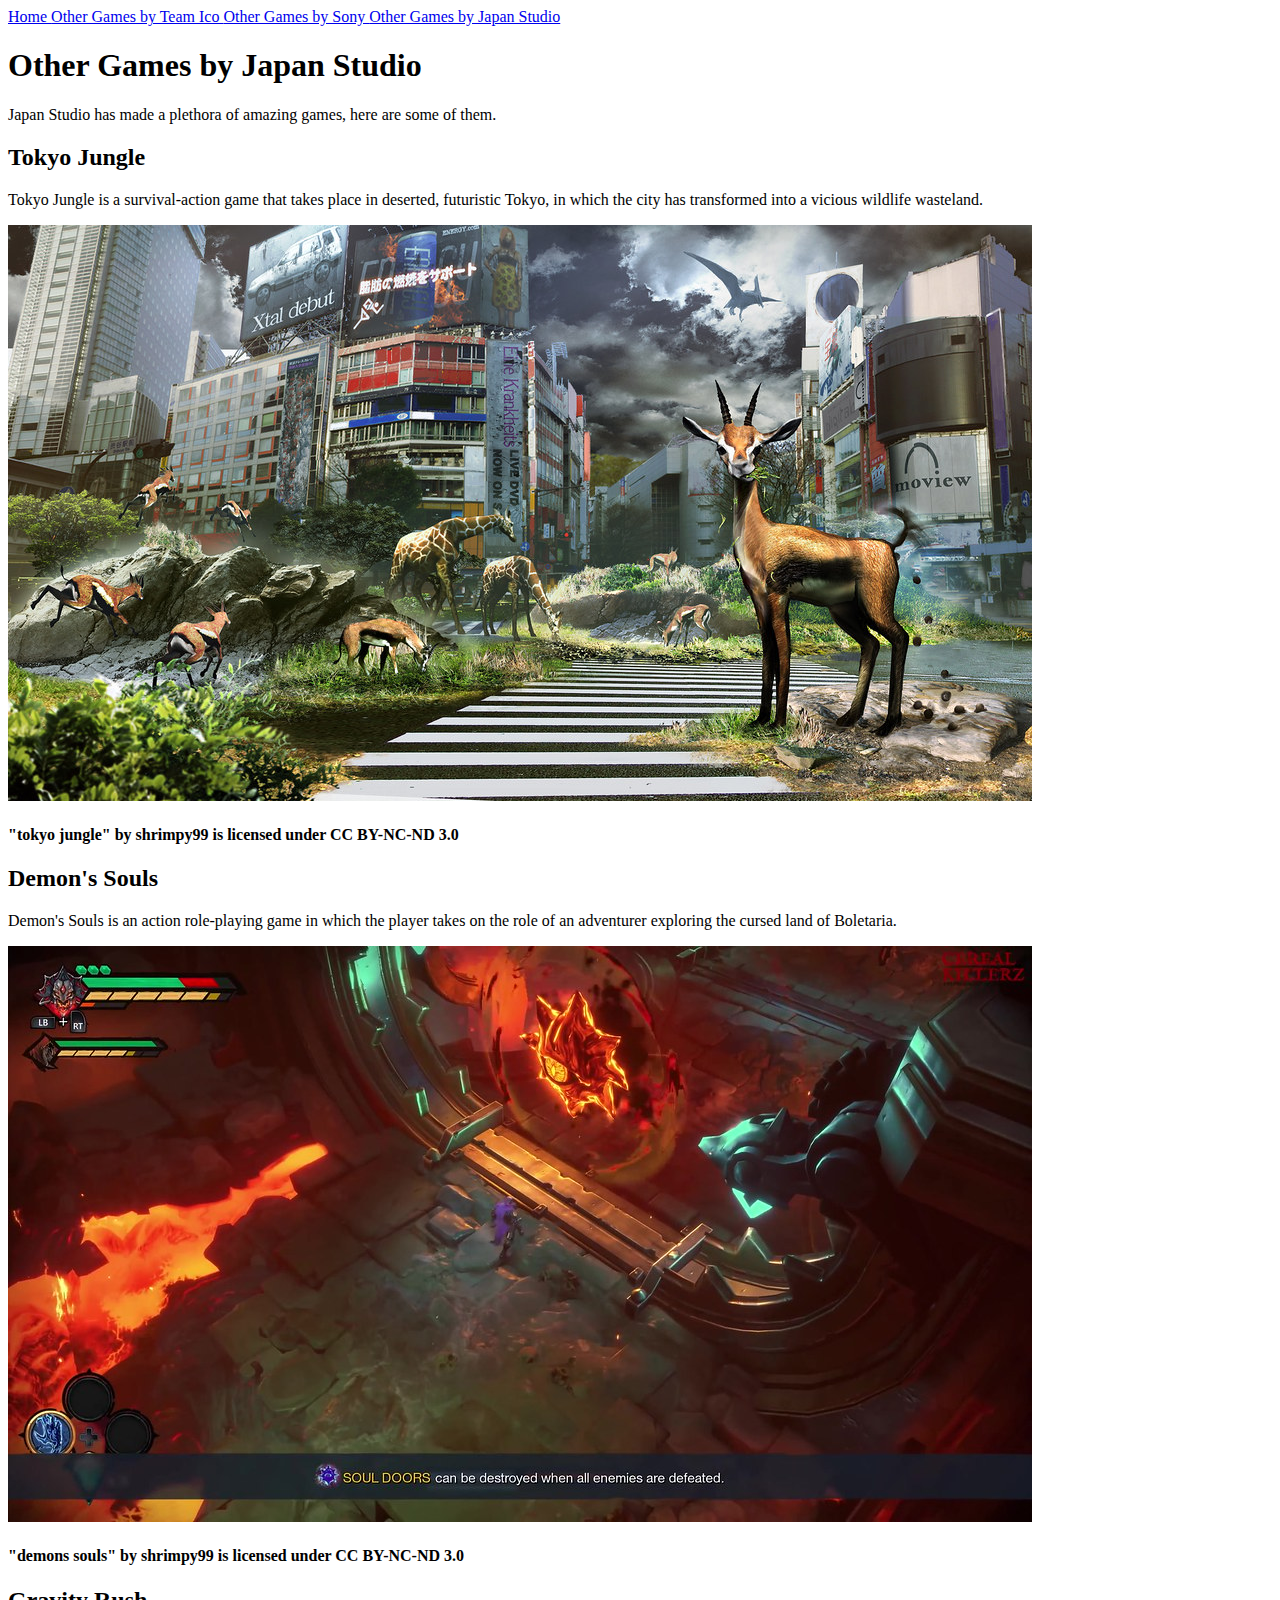
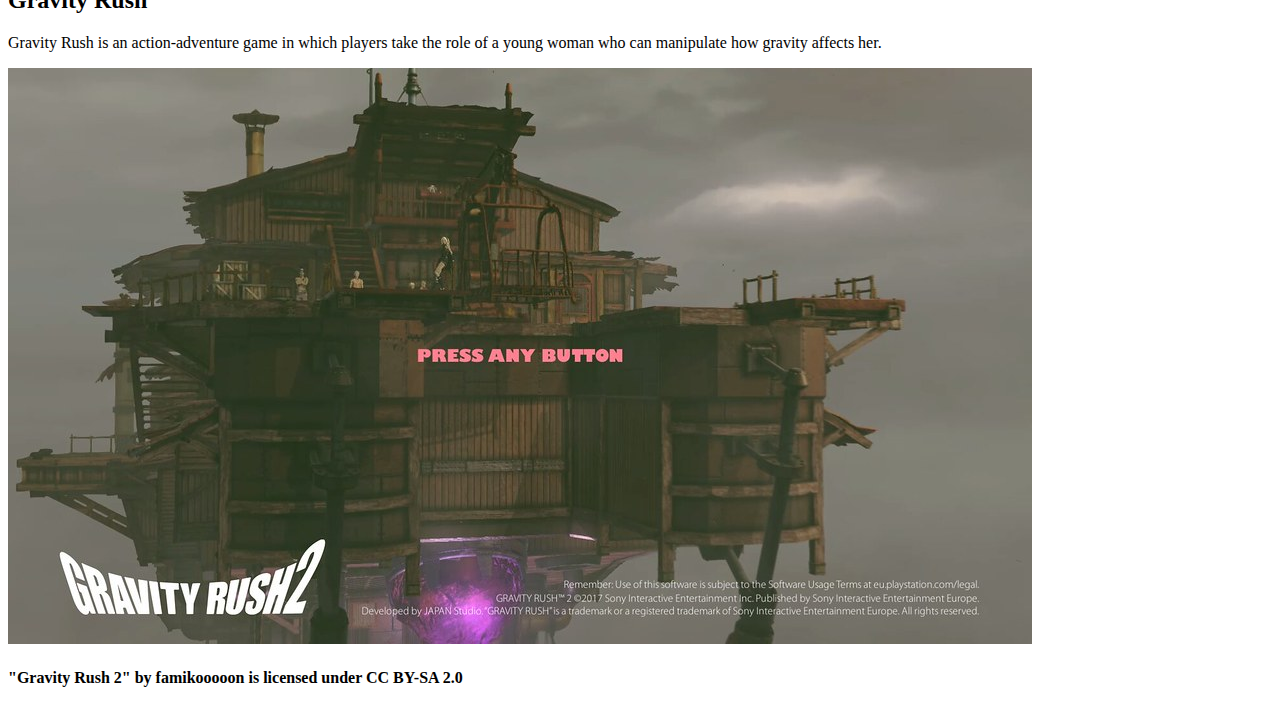
==== japanstudio.html @ 7276c7ac "added all missing html files" ====
<!DOCTYPE html>

<html>
  
  <head>
    
    <link rel="stylesheet" href="japanstudio.css">
    
  </head>
  
  <body>
    
    <a href= "index.html"> Home </a>
    
    <a href="teamico.html"> Other Games by Team Ico </a>
    
    <a href="sony.html"> Other Games by Sony </a>
    
    <a href="japanstudio.html"> Other Games by Japan Studio </a>
    
    <h1>
      
      Other Games by Japan Studio
      
    </h1>
    
    <p>
      
      Japan Studio has made a plethora of amazing games, here are some of them. 
      
    </p>
    
    <h2>
      
      Tokyo Jungle
      
    </h2>
    
    <p>
      
      Tokyo Jungle is a survival-action game that takes place in deserted, futuristic Tokyo, in which the city has transformed into a vicious wildlife wasteland. 
      
    </p>
    
    <img src="tokyo-jungle.jpg" alt="tokyo jungle">
    
    <h4>
      
      "tokyo jungle" by shrimpy99 is licensed under CC BY-NC-ND 3.0
    
    </h4>
    
    <h2>
      
      Demon's Souls
      
    </h2>
    
    <p>
      
      Demon's Souls is an action role-playing game in which the player takes on the role of an adventurer exploring the cursed land of Boletaria.
      
    </p>
    
    <img src="demons-souls.jpg" alt="demons souls">
    
    <h4>
      
      "demons souls" by shrimpy99 is licensed under CC BY-NC-ND 3.0
      
    </h4>
    
    <h2>
      
      Gravity Rush
      
    </h2>
    
    <p>
      
      Gravity Rush is an action-adventure game in which players take the role of a young woman who can manipulate how gravity affects her.
      
    </p>
    
    <img src="gravity-rush.jpg" alt="gravity rush">
    
    <h4>
      
      "Gravity Rush 2" by famikooooon is licensed under CC BY-SA 2.0
      
    </h4>
    
  </body>
  
</html>
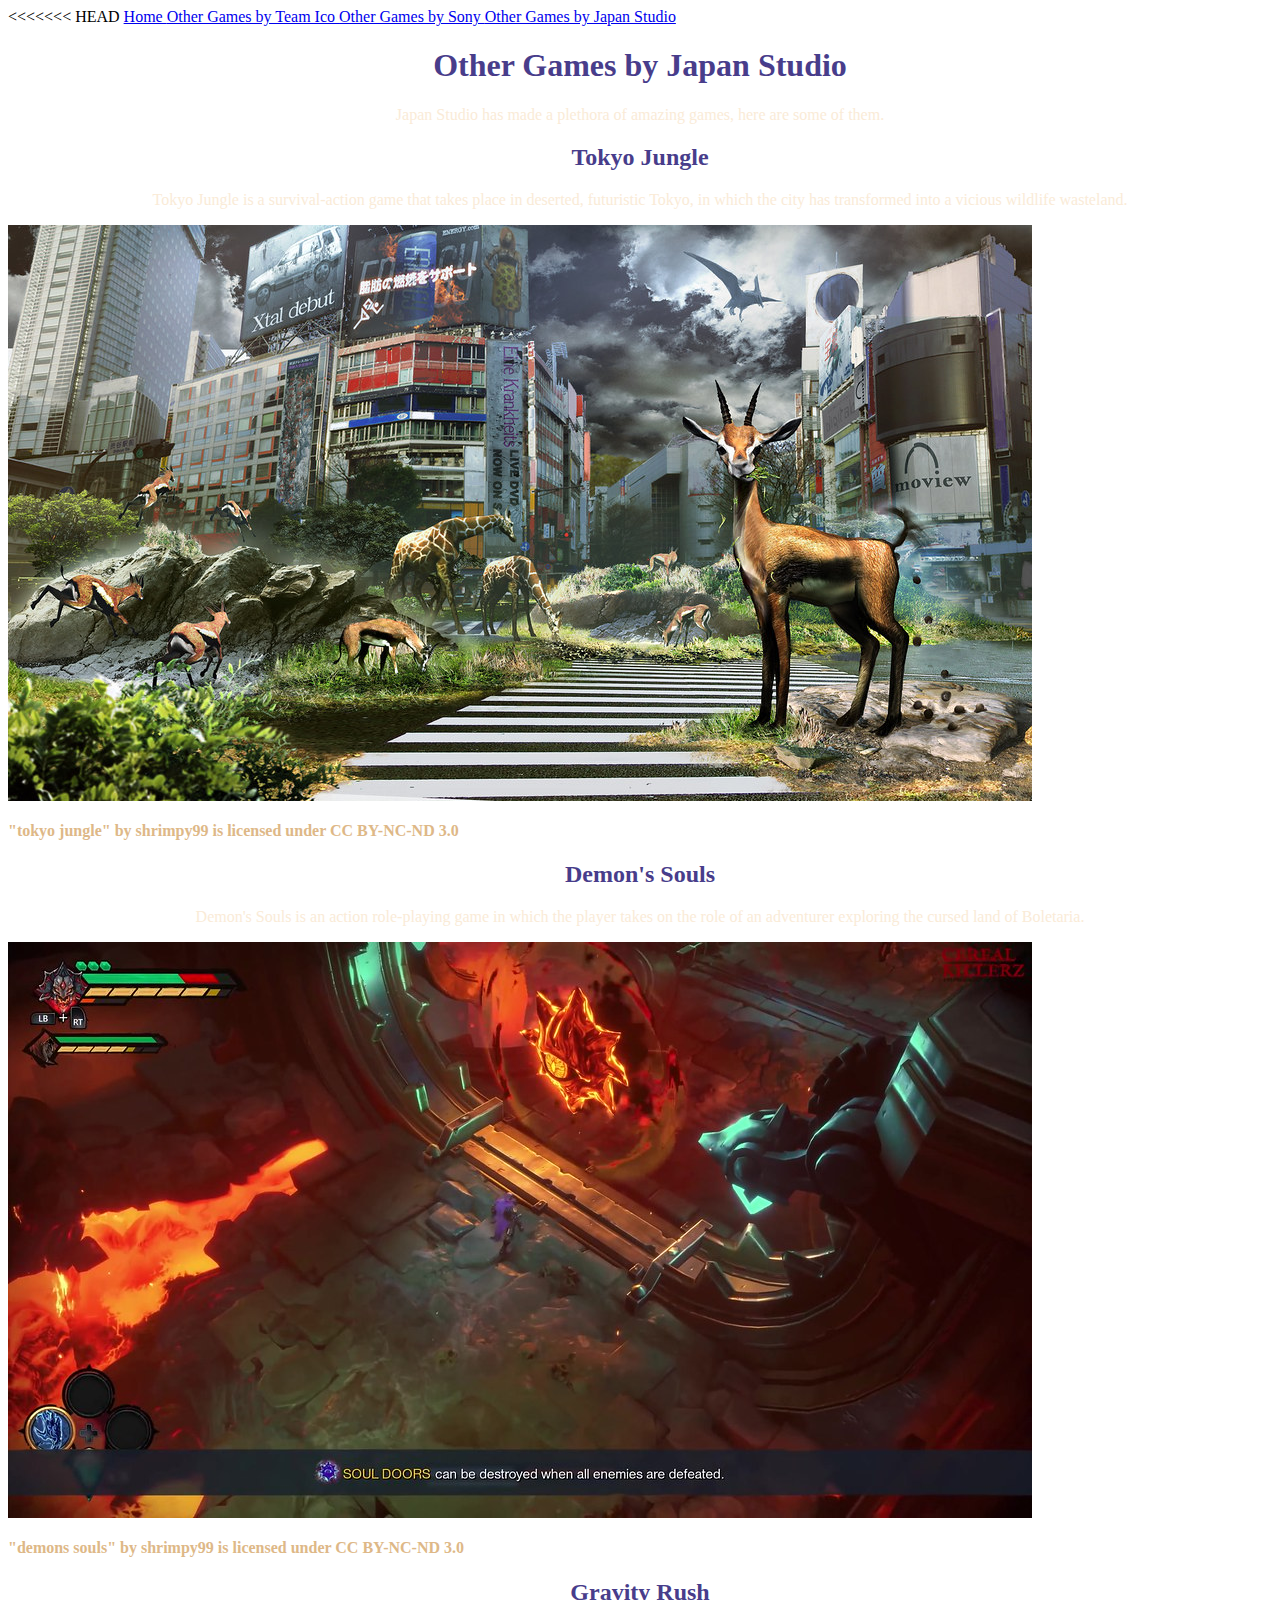
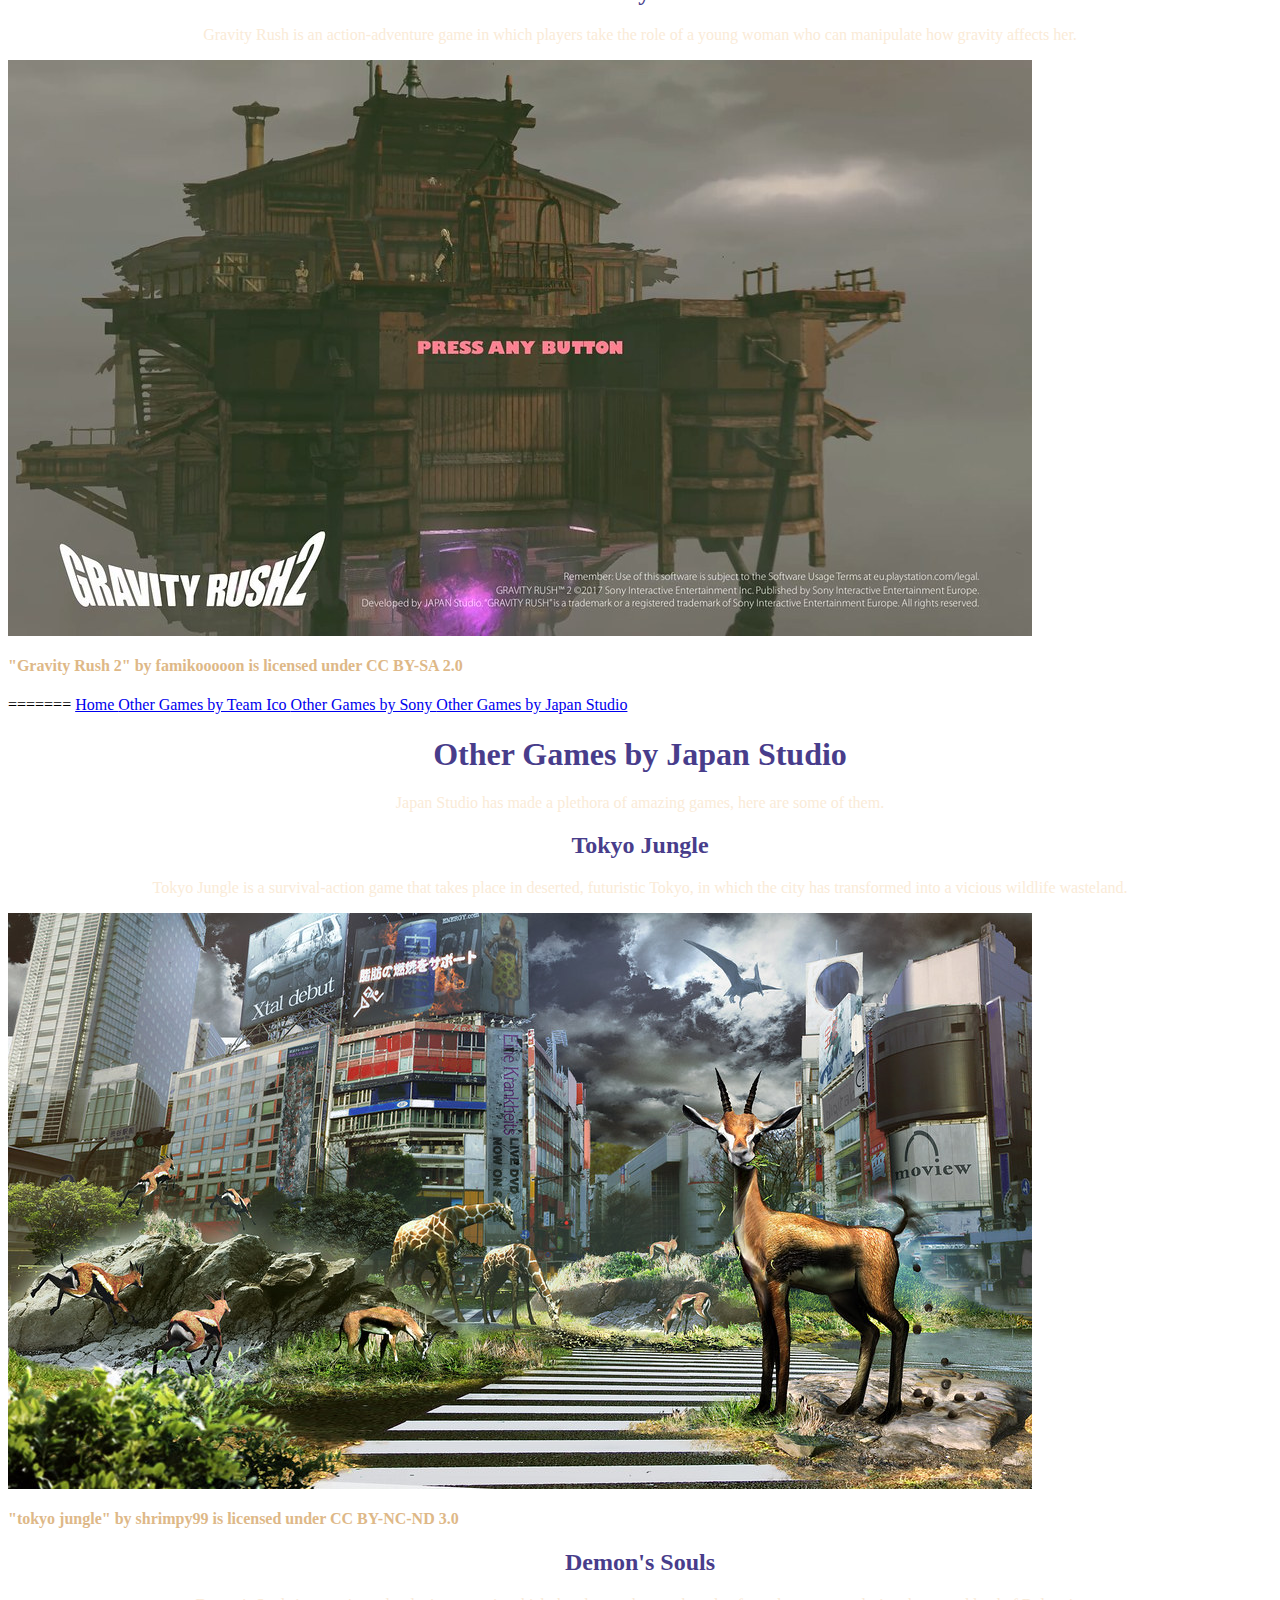
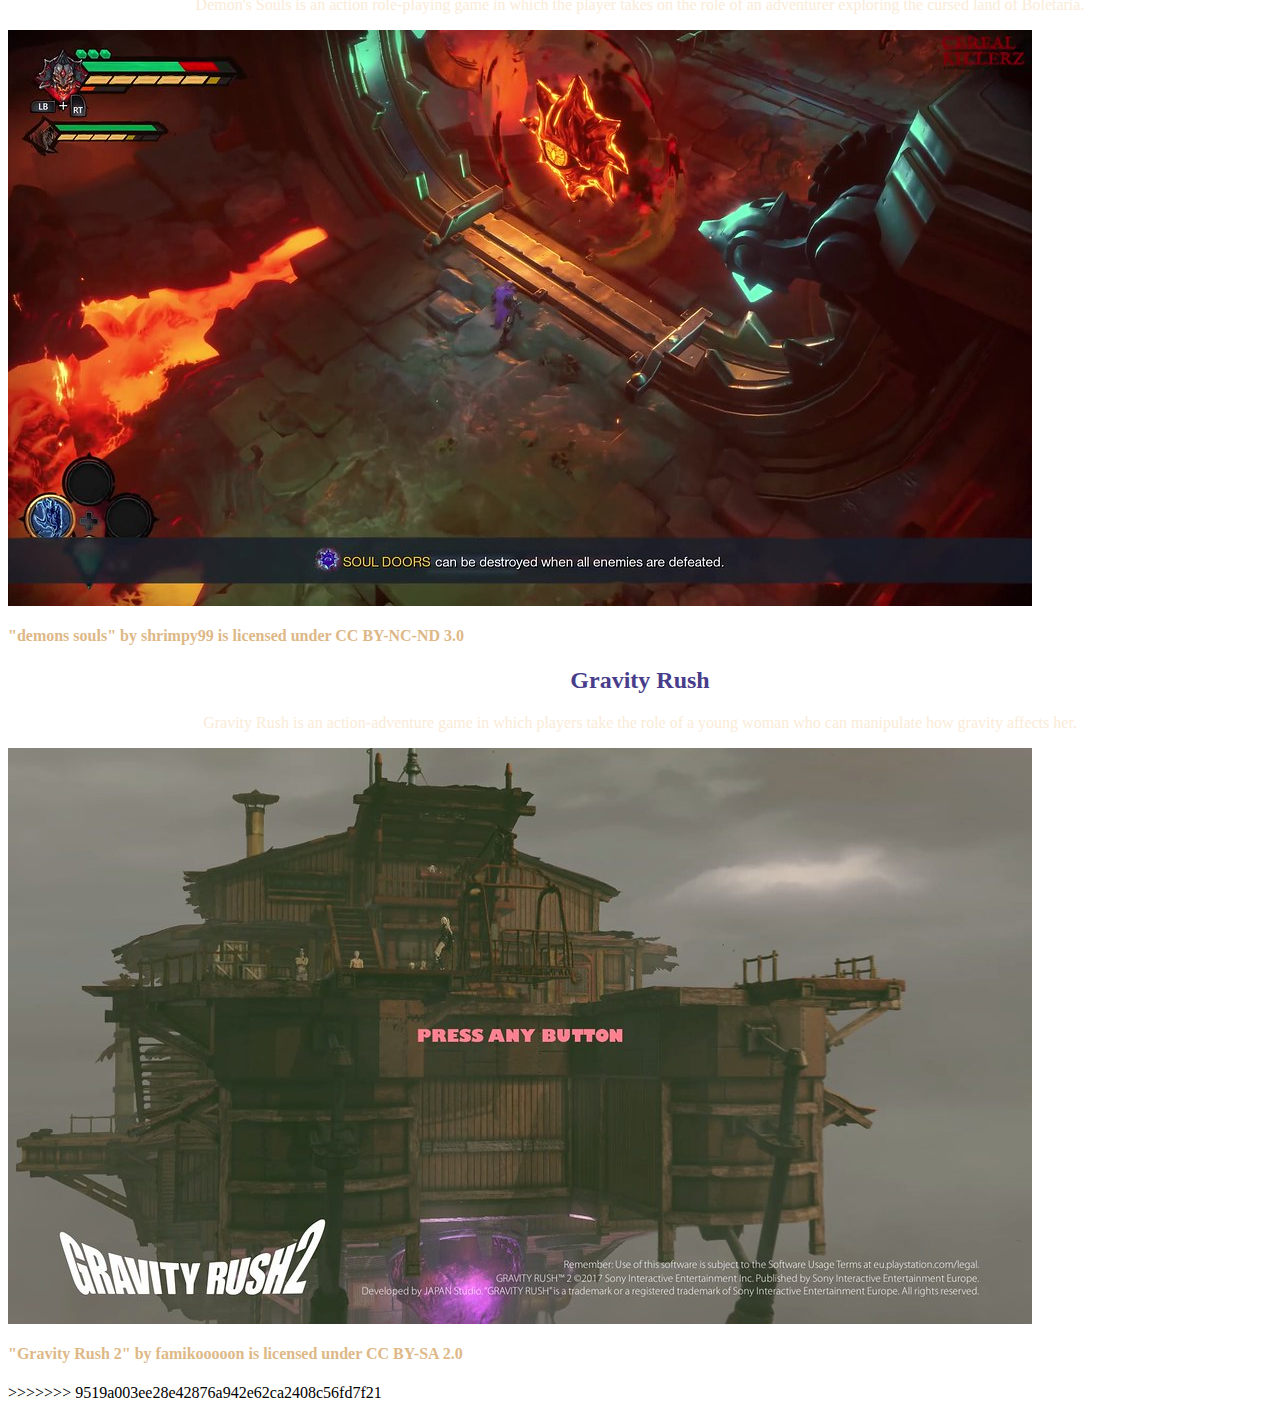
==== commit 2e8adfbe: "Merge branch 'main' of https://github.com/leilahamsic/PersonalWebsite" ====
--- a/japanstudio.html
+++ b/japanstudio.html
@@ -1,3 +1,4 @@
+<<<<<<< HEAD
 <!DOCTYPE html>
 
 <html>
@@ -92,4 +93,100 @@
     
   </body>
   
+=======
+<!DOCTYPE html>
+
+<html>
+  
+  <head>
+    
+    <link rel="stylesheet" href="japanstudio.css">
+    
+  </head>
+  
+  <body>
+    
+    <a href= "index.html"> Home </a>
+    
+    <a href="teamico.html"> Other Games by Team Ico </a>
+    
+    <a href="sony.html"> Other Games by Sony </a>
+    
+    <a href="japanstudio.html"> Other Games by Japan Studio </a>
+    
+    <h1>
+      
+      Other Games by Japan Studio
+      
+    </h1>
+    
+    <p>
+      
+      Japan Studio has made a plethora of amazing games, here are some of them. 
+      
+    </p>
+    
+    <h2>
+      
+      Tokyo Jungle
+      
+    </h2>
+    
+    <p>
+      
+      Tokyo Jungle is a survival-action game that takes place in deserted, futuristic Tokyo, in which the city has transformed into a vicious wildlife wasteland. 
+      
+    </p>
+    
+    <img src="tokyo-jungle.jpg" alt="tokyo jungle">
+    
+    <h4>
+      
+      "tokyo jungle" by shrimpy99 is licensed under CC BY-NC-ND 3.0
+    
+    </h4>
+    
+    <h2>
+      
+      Demon's Souls
+      
+    </h2>
+    
+    <p>
+      
+      Demon's Souls is an action role-playing game in which the player takes on the role of an adventurer exploring the cursed land of Boletaria.
+      
+    </p>
+    
+    <img src="demons-souls.jpg" alt="demons souls">
+    
+    <h4>
+      
+      "demons souls" by shrimpy99 is licensed under CC BY-NC-ND 3.0
+      
+    </h4>
+    
+    <h2>
+      
+      Gravity Rush
+      
+    </h2>
+    
+    <p>
+      
+      Gravity Rush is an action-adventure game in which players take the role of a young woman who can manipulate how gravity affects her.
+      
+    </p>
+    
+    <img src="gravity-rush.jpg" alt="gravity rush">
+    
+    <h4>
+      
+      "Gravity Rush 2" by famikooooon is licensed under CC BY-SA 2.0
+      
+    </h4>
+    
+  </body>
+  
+>>>>>>> 9519a003ee28e42876a942e62ca2408c56fd7f21
 </html>--- a/japanstudio.css
+++ b/japanstudio.css
@@ -0,0 +1,72 @@
+<<<<<<< HEAD
+body {
+  
+  background: cornflowerblue;
+  
+}
+
+h1 {
+  
+  text-align: center;
+  
+  color: darkslateblue;
+  
+}
+
+p{
+  
+  text-align: center;
+  
+  color: antiquewhite;
+  
+}
+
+h2{
+  
+  text-align: center;
+  
+  color: darkslateblue;
+  
+}
+
+h4{
+
+  color: burlywood;
+
+=======
+body {
+  
+  background: cornflowerblue;
+  
+}
+
+h1 {
+  
+  text-align: center;
+  
+  color: darkslateblue;
+  
+}
+
+p{
+  
+  text-align: center;
+  
+  color: antiquewhite;
+  
+}
+
+h2{
+  
+  text-align: center;
+  
+  color: darkslateblue;
+  
+}
+
+h4{
+
+  color: burlywood;
+
+>>>>>>> 9519a003ee28e42876a942e62ca2408c56fd7f21
+}--- a/japanstudio.css
+++ b/japanstudio.css
@@ -0,0 +1,72 @@
+<<<<<<< HEAD
+body {
+  
+  background: cornflowerblue;
+  
+}
+
+h1 {
+  
+  text-align: center;
+  
+  color: darkslateblue;
+  
+}
+
+p{
+  
+  text-align: center;
+  
+  color: antiquewhite;
+  
+}
+
+h2{
+  
+  text-align: center;
+  
+  color: darkslateblue;
+  
+}
+
+h4{
+
+  color: burlywood;
+
+=======
+body {
+  
+  background: cornflowerblue;
+  
+}
+
+h1 {
+  
+  text-align: center;
+  
+  color: darkslateblue;
+  
+}
+
+p{
+  
+  text-align: center;
+  
+  color: antiquewhite;
+  
+}
+
+h2{
+  
+  text-align: center;
+  
+  color: darkslateblue;
+  
+}
+
+h4{
+
+  color: burlywood;
+
+>>>>>>> 9519a003ee28e42876a942e62ca2408c56fd7f21
+}